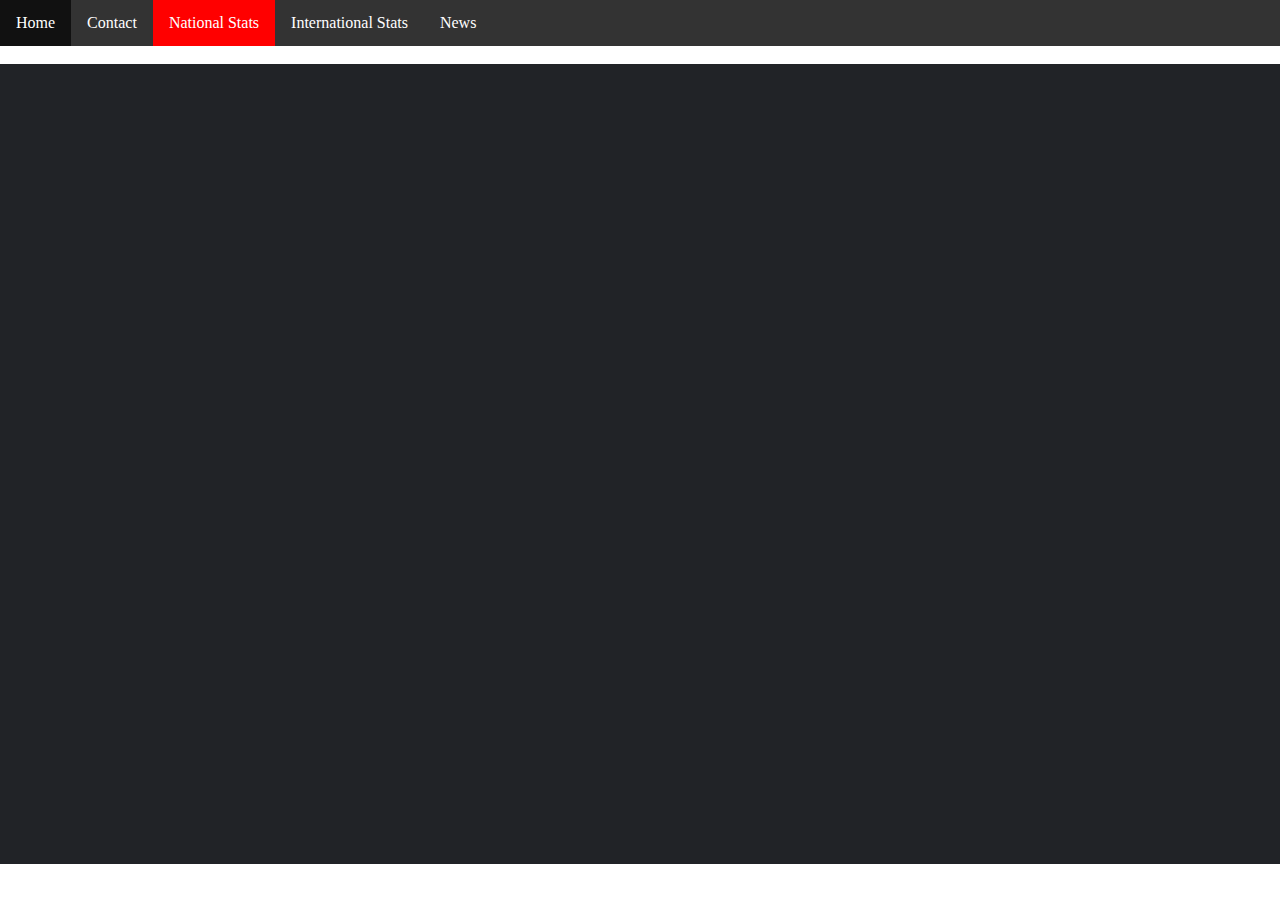
==== Cases.html @ 679cde9d "Add files via upload" ====
﻿<html>
  <head>
<meta name="viewport" content="width=device-width, initial-scale=1.0">
<script>
  window.onload = function () {
  
  var chart = new CanvasJS.Chart("chartContainer", {
    animationEnabled: true,
    theme: "light2",
    title:{
      text: "Simple Line Chart"
    },
    axisY:{
      includeZero: false
    },
    data: [{        
      type: "line",
          indexLabelFontSize: 16,
      dataPoints: [
        { y: 450 },
        { y: 414},
        { y: 520, indexLabel: "\u2191 highest",markerColor: "red", markerType: "triangle" },
        { y: 460 },
        { y: 450 },
        { y: 500 },
        { y: 480 },
        { y: 480 },
        { y: 410 , indexLabel: "\u2193 lowest",markerColor: "DarkSlateGrey", markerType: "cross" },
        { y: 500 },
        { y: 480 },
        { y: 510 }
      ]
    }]
  });
  chart.render();
  
  }
  </script>
<style>
body {margin: 0;}

ul.topnav {
  list-style-type: none;
  margin: 0;
  padding: 0;
  overflow: hidden;
  background-color: #333;
}

ul.topnav li {float: left;}

ul.topnav li a {
  display: block;
  color: white;
  text-align: center;
  padding: 14px 16px;
  text-decoration: none;
}

ul.topnav li a:hover:not(.active) {background-color: #111;}

ul.topnav li a.active {background-color:red;}

ul.topnav li.right {float: right;}

@media screen and (max-width: 600px) {
  ul.topnav li.right, 
  ul.topnav li {float: none;}
}

table {
  border-collapse: collapse;
  border-spacing: 0;
  width: 100%;
  border: 1px solid #ddd;
}

th, td {
  text-align: left;
  padding: 8px;
}

tr:nth-child(even){background-color: #f2f2f2}

</style>
<style>
* {box-sizing: border-box}

.container {
  width: 100%;
  background-color: #ddd;
}

.skills {
  text-align: right;
  padding-top: 10px;
  padding-bottom: 10px;
  color: white;
}

.html {width: 90%; background-color: #4CAF50;}
.css {width: 80%; background-color: #2196F3;}
.js {width: 65%; background-color: #f44336;}
.php {width: 60%; background-color: #808080;}
</style>

</head>

<ul class="topnav">
  <li><a href="main.html">Home</a></li>
  <li><a href="Contact.html">Contact</a></li>
  <li><a class="active" href="Cases.html">National Stats</a></li>
  <li><a href="Deaths.html">International Stats</a></li>
  <li><a href= "newPage.html">News</a></li>

</ul>
<br>
<style>
    * {
      box-sizing: border-box;
    }
    
    .column {
      float: left;
      width: 33.33333333%;
      padding-right: 5px;
      border-top: 5px solid red;
      border-bottom: 5px solid red;
      border-left: 2.5px solid red;
      border-right: 2.5px solid red;



    }
    
    /* Clearfix (clear floats) */
    .row::after {
      content: "";
      clear: both;
      display: table;

    }
    </style>

<script src="https://www.amcharts.com/lib/4/core.js"></script>
<script src="https://www.amcharts.com/lib/4/charts.js"></script>
<script src="https://www.amcharts.com/lib/4/themes/animated.js"></script>
    
  <!-- Styles -->
<style>
  #chartdiv {
    max-width: 100%;
    height: 800px;
    background-color:#212327;
  }
  </style>
  
  <!-- Resources -->
  <script src="https://www.amcharts.com/lib/4/core.js"></script>
  <script src="https://www.amcharts.com/lib/4/charts.js"></script>
  <script src="https://www.amcharts.com/lib/4/maps.js"></script>
  <script src="https://www.amcharts.com/lib/4/geodata/usaLow.js"></script>
  <script src="https://covid.amCharts.com/data/js/us_timeline.js"></script>
  <script src="https://covid.amCharts.com/data/js/us_total_timeline.js"></script>
  <script src="https://www.amcharts.com/lib/4/themes/dataviz.js"></script>
  <script src="https://www.amcharts.com/lib/4/themes/animated.js"></script>
  
  <!-- Chart code -->
  <script>
  am4core.ready(function() {
  
  // Themes begin
  am4core.useTheme(am4themes_dataviz);
  am4core.useTheme(am4themes_animated);
  // Themes end
  
  am4core.ready(function() {
  
    var populations = {
      'US-AL': 4887871,
      'US-AK': 737438,
      'US-AZ': 7171646,
      'US-AR': 3013825,
      'US-CA': 39557045,
      'US-CO': 5695564,
      'US-CT': 3572665,
      'US-DE': 967171,
      'US-DC': 702455,
      'US-FL': 21299325,
      'US-GA': 10519475,
      'US-HI': 1420491,
      'US-ID': 1754208,
      'US-IL': 12741080,
      'US-IN': 6691878,
      'US-IA': 3156145,
      'US-KS': 2911505,
      'US-KY': 4468402,
      'US-LA': 4659978,
      'US-ME': 1338404,
      'US-MD': 6042718,
      'US-MA': 6902149,
      'US-MI': 9995915,
      'US-MN': 5611179,
      'US-MS': 2986530,
      'US-MO': 6126452,
      'US-MT': 1062305,
      'US-NE': 1929268,
      'US-NV': 3034392,
      'US-NH': 1356458,
      'US-NJ': 8908520,
      'US-NM': 2095428,
      'US-NY': 19542209,
      'US-NC': 10383620,
      'US-ND': 760077,
      'US-OH': 11689442,
      'US-OK': 3943079,
      'US-OR': 4190713,
      'US-PA': 12807060,
      'US-RI': 1057315,
      'US-SC': 5084127,
      'US-SD': 882235,
      'US-TN': 6770010,
      'US-TX': 28701845,
      'US-UT': 3161105,
      'US-VT': 626299,
      'US-VA': 8517685,
      'US-WA': 7535591,
      'US-WV': 1805832,
      'US-WI': 5813568,
      'US-WY': 577737,
      'US-PR': 3195153
    }
  
  
    var numberFormatter = new am4core.NumberFormatter();
  
    var backgroundColor = am4core.color("#1e2128");
    var confirmedColor = am4core.color("#d21a1a");
    var deathsColor = am4core.color("#1c5fe5");
  
    // for an easier access by key
    var colors = { confirmed: confirmedColor, deaths: deathsColor };
  
    var countryColor = am4core.color("#3b3b3b");
    var countryStrokeColor = am4core.color("#000000");
    var buttonStrokeColor = am4core.color("#ffffff");
    var countryHoverColor = am4core.color("#1b1b1b");
    var activeCountryColor = am4core.color("#0f0f0f");
  
    var currentIndex;
    var currentCountry = "United States (Total)";
  
    // last date of the data
    var lastDate = new Date(covid_us_total_timeline[covid_us_total_timeline.length - 1].date);
    var currentDate = lastDate;
  
    var currentPolygon;
  
    var countryDataTimeout;
  
    var currentType;
  
    var currentTypeName;
  
    var sliderAnimation;
  
    var perCapita = false;
  
    //////////////////////////////////////////////////////////////////////////////
    // PREPARE DATA
    //////////////////////////////////////////////////////////////////////////////
  
    // make a map of country indexes for later use
    var countryIndexMap = {};
    var list = covid_us_timeline[covid_us_timeline.length - 1].list;
    for (var i = 0; i < list.length; i++) {
      var country = list[i]
      countryIndexMap[country.id] = i;
    }
  
    // function that returns current slide
    // if index is not set, get last slide
    function getSlideData(index) {
      if (index == undefined) {
        index = covid_us_timeline.length - 1;
      }
  
      var data = covid_us_timeline[index];
  
      return data;
    }
  
    // get slide data
    var slideData = getSlideData();
  
    // as we will be modifying raw data, make a copy
    var mapData = JSON.parse(JSON.stringify(slideData.list));
  
    // remove items with 0 values for better performance
    for (var i = mapData.length - 1; i >= 0; i--) {
      if (mapData[i].confirmed == 0) {
        mapData.splice(i, 1);
      }
    }
  
  
    var max = { confirmed: 0, deaths: 0 };
    var maxPC = { confirmed: 0, deaths: 0 };
  
    // the last day will have most
    for (var i = 0; i < mapData.length; i++) {
      var di = mapData[i];
      if (di.confirmed > max.confirmed) {
        max.confirmed = di.confirmed;
      }
      if (di.deaths > max.deaths) {
        max.deaths = di.deaths;
      }
    }
  
    // END OF DATA
  
    //////////////////////////////////////////////////////////////////////////////
    // LAYOUT & CHARTS
    //////////////////////////////////////////////////////////////////////////////
  
    // main container
    // https://www.amcharts.com/docs/v4/concepts/svg-engine/containers/
    var container = am4core.create("chartdiv", am4core.Container);
    container.width = am4core.percent(100);
    container.height = am4core.percent(100);
    container.fontSize = "0.9em";
  
    container.tooltip = new am4core.Tooltip();
    container.tooltip.background.fill = am4core.color("#000000");
    container.tooltip.background.stroke = confirmedColor;
    container.tooltip.fontSize = "0.9em";
    container.tooltip.getFillFromObject = false;
    container.tooltip.getStrokeFromObject = false;
  
    // MAP CHART 
    // https://www.amcharts.com/docs/v4/chart-types/map/
    var mapChart = container.createChild(am4maps.MapChart);
    mapChart.height = am4core.percent(60);
    mapChart.zoomControl = new am4maps.ZoomControl();
    mapChart.zoomControl.align = "right";
    mapChart.zoomControl.marginRight = 15;
    mapChart.zoomControl.valign = "middle";
  
    // by default minus button zooms out by one step, but we modify the behavior so when user clicks on minus, the map would fully zoom-out and show world data
    mapChart.zoomControl.minusButton.events.on("hit", showWorld);
  
    // clicking on a "sea" will also result a full zoom-out
    mapChart.seriesContainer.background.events.on("hit", showWorld);
    mapChart.seriesContainer.background.events.on("over", resetHover);
    mapChart.seriesContainer.background.fillOpacity = 0;
    mapChart.zoomEasing = am4core.ease.sinOut;
  
    // https://www.amcharts.com/docs/v4/chart-types/map/#Map_data
    // you can use more accurate world map or map of any other country - a wide selection of maps available at: https://github.com/amcharts/amcharts4-geodata
    mapChart.geodata = am4geodata_usaLow;
  
    // Set projection
    // https://www.amcharts.com/docs/v4/chart-types/map/#Setting_projection
    // instead of Miller, you can use Mercator or many other projections available: https://www.amcharts.com/demos/map-using-d3-projections/
    mapChart.projection = new am4maps.projections.AlbersUsa();
    mapChart.panBehavior = "move";
  
    // Map polygon series (defines how country areas look and behave)
    var polygonSeries = mapChart.series.push(new am4maps.MapPolygonSeries());
    polygonSeries.dataFields.id = "id";
    polygonSeries.dataFields.value = "confirmedPC";
    polygonSeries.interpolationDuration = 0;
  
    polygonSeries.useGeodata = true;
    polygonSeries.nonScalingStroke = true;
    polygonSeries.strokeWidth = 0.5;
    // this helps to place bubbles in the visual middle of the area
    polygonSeries.calculateVisualCenter = true;
    polygonSeries.data = mapData;
  
    var polygonTemplate = polygonSeries.mapPolygons.template;
    polygonTemplate.fill = countryColor;
    polygonTemplate.fillOpacity = 1
    polygonTemplate.stroke = countryStrokeColor;
    polygonTemplate.strokeOpacity = 0.15
    polygonTemplate.setStateOnChildren = true;
    polygonTemplate.tooltipPosition = "fixed";
  
    polygonTemplate.events.on("hit", handleCountryHit);
    polygonTemplate.events.on("over", handleCountryOver);
    polygonTemplate.events.on("out", handleCountryOut);
  
  
    polygonSeries.heatRules.push({
      "target": polygonTemplate,
      "property": "fill",
      "min": countryColor,
      "max": countryColor,
      "dataField": "value"
    })
  
  
  
    // you can have pacific - centered map if you set this to -154.8
    mapChart.deltaLongitude = -10;
  
    // polygon states
    var polygonHoverState = polygonTemplate.states.create("hover");
    polygonHoverState.transitionDuration = 1400;
    polygonHoverState.properties.fill = countryHoverColor;
  
    var polygonActiveState = polygonTemplate.states.create("active")
    polygonActiveState.properties.fill = activeCountryColor;
  
    // Bubble series
    var bubbleSeries = mapChart.series.push(new am4maps.MapImageSeries());
    bubbleSeries.data = JSON.parse(JSON.stringify(mapData));
  
    bubbleSeries.dataFields.value = "confirmed";
    bubbleSeries.dataFields.id = "id";
  
    // adjust tooltip
    bubbleSeries.tooltip.animationDuration = 0;
    bubbleSeries.tooltip.showInViewport = false;
    bubbleSeries.tooltip.background.fillOpacity = 0.2;
    bubbleSeries.tooltip.getStrokeFromObject = true;
    bubbleSeries.tooltip.getFillFromObject = false;
    bubbleSeries.tooltip.background.fillOpacity = 0.2;
    bubbleSeries.tooltip.background.fill = am4core.color("#000000");
  
    var imageTemplate = bubbleSeries.mapImages.template;
    // if you want bubbles to become bigger when zoomed, set this to false
    imageTemplate.nonScaling = true;
    imageTemplate.strokeOpacity = 0;
    imageTemplate.fillOpacity = 0.55;
    imageTemplate.tooltipText = "{name}: [bold]{value}[/]";
    imageTemplate.applyOnClones = true;
  
    imageTemplate.events.on("over", handleImageOver);
    imageTemplate.events.on("out", handleImageOut);
    imageTemplate.events.on("hit", handleImageHit);
  
    // this is needed for the tooltip to point to the top of the circle instead of the middle
    imageTemplate.adapter.add("tooltipY", function(tooltipY, target) {
      return -target.children.getIndex(0).radius;
    })
  
    // When hovered, circles become non-opaque  
    var imageHoverState = imageTemplate.states.create("hover");
    imageHoverState.properties.fillOpacity = 1;
  
    // add circle inside the image
    var circle = imageTemplate.createChild(am4core.Circle);
    // this makes the circle to pulsate a bit when showing it
    circle.hiddenState.properties.scale = 0.0001;
    circle.hiddenState.transitionDuration = 2000;
    circle.defaultState.transitionDuration = 2000;
    circle.defaultState.transitionEasing = am4core.ease.elasticOut;
    // later we set fill color on template (when changing what type of data the map should show) and all the clones get the color because of this
    circle.applyOnClones = true;
  
    // heat rule makes the bubbles to be of a different width. Adjust min/max for smaller/bigger radius of a bubble
    bubbleSeries.heatRules.push({
      "target": circle,
      "property": "radius",
      "min": 3,
      "max": 30,
      "dataField": "value"
    })
  
    // when data items validated, hide 0 value bubbles (because min size is set)
    bubbleSeries.events.on("dataitemsvalidated", function() {
      bubbleSeries.dataItems.each((dataItem) => {
        var mapImage = dataItem.mapImage;
        var circle = mapImage.children.getIndex(0);
        if (mapImage.dataItem.value == 0) {
          circle.hide(0);
        }
        else if (circle.isHidden || circle.isHiding) {
          circle.show();
        }
      })
    })
  
    // this places bubbles at the visual center of a country
    imageTemplate.adapter.add("latitude", function(latitude, target) {
      var polygon = polygonSeries.getPolygonById(target.dataItem.id);
      if (polygon) {
        target.disabled = false;
        return polygon.visualLatitude;
      }
      else {
        target.disabled = true;
      }
      return latitude;
    })
  
    imageTemplate.adapter.add("longitude", function(longitude, target) {
      var polygon = polygonSeries.getPolygonById(target.dataItem.id);
      if (polygon) {
        target.disabled = false;
        return polygon.visualLongitude;
      }
      else {
        target.disabled = true;
      }
      return longitude;
    })
  
    // END OF MAP  
  
    // top title
    var title = mapChart.titles.create();
    title.fontSize = "1.5em";
    title.text = "COVID-19 U.S. Spread Data";
    title.align = "left";
    title.horizontalCenter = "left";
    title.marginLeft = 20;
    title.paddingBottom = 10;
    title.fill = am4core.color("#ffffff");
    title.y = 20;
  
    // switch between map and globe
    var absolutePerCapitaSwitch = mapChart.createChild(am4core.SwitchButton);
    absolutePerCapitaSwitch.align = "center"
    absolutePerCapitaSwitch.y = 15;
    absolutePerCapitaSwitch.leftLabel.text = "Absolute";
    absolutePerCapitaSwitch.leftLabel.fill = am4core.color("#ffffff");
    absolutePerCapitaSwitch.rightLabel.fill = am4core.color("#ffffff");
    absolutePerCapitaSwitch.rightLabel.text = "Per Capita";
    absolutePerCapitaSwitch.rightLabel.interactionsEnabled = true;
    //absolutePerCapitaSwitch.rightLabel.tooltipText = "When calculating max value, countries with population less than 100.000 are not included."
    absolutePerCapitaSwitch.verticalCenter = "top";
  
  
    absolutePerCapitaSwitch.events.on("toggled", function() {
      if (absolutePerCapitaSwitch.isActive) {
        bubbleSeries.hide(0);
        perCapita = true;
        bubbleSeries.interpolationDuration = 0;
        polygonSeries.heatRules.getIndex(0).max = colors[currentType];
        polygonSeries.heatRules.getIndex(0).maxValue = maxPC[currentType];
        polygonSeries.mapPolygons.template.applyOnClones = true;
  
        sizeSlider.hide()
        filterSlider.hide();
        sizeLabel.hide();
        filterLabel.hide();
  
        updateCountryTooltip();
  
      } else {
        perCapita = false;
        polygonSeries.interpolationDuration = 0;
        bubbleSeries.interpolationDuration = 1000;
        bubbleSeries.show();
        polygonSeries.heatRules.getIndex(0).max = countryColor;
        polygonSeries.mapPolygons.template.tooltipText = undefined;
        sizeSlider.show()
        filterSlider.show();
        sizeLabel.show();
        filterLabel.show();
      }
      polygonSeries.mapPolygons.each(function(mapPolygon) {
        mapPolygon.fill = mapPolygon.fill;
        mapPolygon.defaultState.properties.fill = undefined;
      })
    })
  
  
    // buttons & chart container
    var buttonsAndChartContainer = container.createChild(am4core.Container);
    buttonsAndChartContainer.layout = "vertical";
    buttonsAndChartContainer.height = am4core.percent(45); // make this bigger if you want more space for the chart
    buttonsAndChartContainer.width = am4core.percent(100);
    buttonsAndChartContainer.valign = "bottom";
  
    // country name and buttons container
    var nameAndButtonsContainer = buttonsAndChartContainer.createChild(am4core.Container)
    nameAndButtonsContainer.width = am4core.percent(100);
    nameAndButtonsContainer.padding(0, 10, 5, 20);
    nameAndButtonsContainer.layout = "horizontal";
  
    // name of a country and date label
    var countryName = nameAndButtonsContainer.createChild(am4core.Label);
    countryName.fontSize = "1.1em";
    countryName.fill = am4core.color("#ffffff");
    countryName.valign = "middle";
  
    // buttons container (confirmed/deaths)
    var buttonsContainer = nameAndButtonsContainer.createChild(am4core.Container);
    buttonsContainer.layout = "grid";
    buttonsContainer.width = am4core.percent(100);
    buttonsContainer.x = 10;
    buttonsContainer.contentAlign = "right";
  
    // Chart & slider container
    var chartAndSliderContainer = buttonsAndChartContainer.createChild(am4core.Container);
    chartAndSliderContainer.layout = "vertical";
    chartAndSliderContainer.height = am4core.percent(100);
    chartAndSliderContainer.width = am4core.percent(100);
    chartAndSliderContainer.background = new am4core.RoundedRectangle();
    chartAndSliderContainer.background.fill = am4core.color("#000000");
    chartAndSliderContainer.background.cornerRadius(30, 30, 0, 0)
    chartAndSliderContainer.background.fillOpacity = 0.25;
    chartAndSliderContainer.paddingTop = 12;
    chartAndSliderContainer.paddingBottom = 0;
  
    // Slider container
    var sliderContainer = chartAndSliderContainer.createChild(am4core.Container);
    sliderContainer.width = am4core.percent(100);
    sliderContainer.padding(0, 15, 15, 10);
    sliderContainer.layout = "horizontal";
  
    var slider = sliderContainer.createChild(am4core.Slider);
    slider.width = am4core.percent(100);
    slider.valign = "middle";
    slider.background.opacity = 0.4;
    slider.opacity = 0.7;
    slider.background.fill = am4core.color("#ffffff");
    slider.marginLeft = 20;
    slider.marginRight = 35;
    slider.height = 15;
    slider.start = 1;
  
  
    // what to do when slider is dragged
    slider.events.on("rangechanged", function(event) {
      var index = Math.round((covid_us_timeline.length - 1) * slider.start);
      updateMapData(getSlideData(index).list);
      updateTotals(index);
    })
    // stop animation if dragged
    slider.startGrip.events.on("drag", () => {
      stop();
      if (sliderAnimation) {
        sliderAnimation.setProgress(slider.start);
      }
    });
  
    // play button
    var playButton = sliderContainer.createChild(am4core.PlayButton);
    playButton.valign = "middle";
    // play button behavior
    playButton.events.on("toggled", function(event) {
      if (event.target.isActive) {
        play();
      } else {
        stop();
      }
    })
    // make slider grip look like play button
    slider.startGrip.background.fill = playButton.background.fill;
    slider.startGrip.background.strokeOpacity = 0;
    slider.startGrip.icon.stroke = am4core.color("#ffffff");
    slider.startGrip.background.states.copyFrom(playButton.background.states)
  
  
    // bubble size slider
    var sizeSlider = container.createChild(am4core.Slider);
    sizeSlider.orientation = "vertical";
    sizeSlider.height = am4core.percent(12);
    sizeSlider.marginLeft = 25;
    sizeSlider.align = "left";
    sizeSlider.valign = "top";
    sizeSlider.verticalCenter = "middle";
    sizeSlider.opacity = 0.7;
    sizeSlider.start = 0.5;
    sizeSlider.background.fill = am4core.color("#ffffff");
    sizeSlider.adapter.add("y", function(y, target) {
      return container.pixelHeight * (1 - buttonsAndChartContainer.percentHeight / 100) * 0.25;
    })
  
    sizeSlider.startGrip.background.fill = confirmedColor;
    sizeSlider.startGrip.background.fillOpacity = 0.8;
    sizeSlider.startGrip.background.strokeOpacity = 0;
    sizeSlider.startGrip.icon.stroke = am4core.color("#ffffff");
    sizeSlider.startGrip.background.states.getKey("hover").properties.fill = confirmedColor;
    sizeSlider.startGrip.background.states.getKey("down").properties.fill = confirmedColor;
    sizeSlider.horizontalCenter = "middle";
  
  
    sizeSlider.events.on("rangechanged", function() {
      sizeSlider.startGrip.scale = 0.75 + sizeSlider.start;
      bubbleSeries.heatRules.getIndex(0).max = 30 + sizeSlider.start * 100;
      circle.clones.each(function(clone) {
        clone.radius = clone.radius;
      })
    })
  
  
    var sizeLabel = container.createChild(am4core.Label);
    sizeLabel.text = "max bubble size *";
    sizeLabel.fill = am4core.color("#ffffff");
    sizeLabel.rotation = 90;
    sizeLabel.fontSize = "10px";
    sizeLabel.fillOpacity = 0.5;
    sizeLabel.horizontalCenter = "middle";
    sizeLabel.align = "left"
    sizeLabel.paddingBottom = 40;
    sizeLabel.tooltip.setBounds({ x: 0, y: 0, width: 200000, height: 200000 })
    sizeLabel.tooltip.label.wrap = true;
    sizeLabel.tooltip.label.maxWidth = 300;
    sizeLabel.tooltipText = "Some states have so many cases that bubbles for states with smaller values often look the same even if there is a significant difference between them. This slider can be used to increase maximum size of a bubble so that when you zoom in to a region with relatively small values you could compare them anyway."
    sizeLabel.fill = am4core.color("#ffffff");
  
    sizeLabel.adapter.add("y", function(y, target) {
      return container.pixelHeight * (1 - buttonsAndChartContainer.percentHeight / 100) * 0.25;
    })
  
    // filter slider
  
    // bubble size slider
    var filterSlider = container.createChild(am4core.Slider);
    filterSlider.orientation = "vertical";
    filterSlider.height = am4core.percent(28);
    filterSlider.marginLeft = 25;
    filterSlider.align = "left";
    filterSlider.valign = "top";
    filterSlider.verticalCenter = "middle";
    filterSlider.opacity = 0.7;
    filterSlider.background.fill = am4core.color("#ffffff");
    filterSlider.adapter.add("y", function(y, target) {
      return container.pixelHeight * (1 - buttonsAndChartContainer.percentHeight / 100) * 0.7;
    })
  
    filterSlider.startGrip.background.fill = confirmedColor;
    filterSlider.startGrip.background.fillOpacity = 0.8;
    filterSlider.startGrip.background.strokeOpacity = 0;
    filterSlider.startGrip.icon.stroke = am4core.color("#ffffff");
    filterSlider.startGrip.background.states.getKey("hover").properties.fill = confirmedColor;
    filterSlider.startGrip.background.states.getKey("down").properties.fill = confirmedColor;
    filterSlider.horizontalCenter = "middle";
    filterSlider.start = 1;
  
  
    filterSlider.events.on("rangechanged", function() {
      var maxValue = max[currentType] * filterSlider.start + 1;
      if (!isNaN(maxValue) && bubbleSeries.inited) {
        bubbleSeries.heatRules.getIndex(0).maxValue = maxValue;
        circle.clones.each(function(clone) {
          if (clone.dataItem.value > maxValue) {
            clone.dataItem.hide();
          }
          else {
            clone.dataItem.show();
          }
          clone.radius = clone.radius;
        })
      }
    })
  
  
    var filterLabel = container.createChild(am4core.Label);
    filterLabel.text = "filter max values *";
    filterLabel.rotation = 90;
    filterLabel.fontSize = "10px";
    filterLabel.fill = am4core.color("#ffffff");
    filterLabel.fontSize = "0.8em";
    filterLabel.fillOpacity = 0.5;
    filterLabel.horizontalCenter = "middle";
    filterLabel.align = "left"
    filterLabel.paddingBottom = 40;
    filterLabel.tooltip.label.wrap = true;
    filterLabel.tooltip.label.maxWidth = 300;
    filterLabel.tooltipText = "This filter allows to remove states with many cases from the map so that it would be possible to compare states with smaller number of cases."
    filterLabel.fill = am4core.color("#ffffff");
  
    filterLabel.adapter.add("y", function(y, target) {
      return container.pixelHeight * (1 - buttonsAndChartContainer.percentHeight / 100) * 0.7;
    })
  
  
  
    // play behavior
    function play() {
      if (!sliderAnimation) {
        sliderAnimation = slider.animate({ property: "start", to: 1, from: 0 }, 50000, am4core.ease.linear).pause();
        sliderAnimation.events.on("animationended", () => {
          playButton.isActive = false;
        })
      }
  
      if (slider.start >= 1) {
        slider.start = 0;
        sliderAnimation.start();
      }
      sliderAnimation.resume();
      playButton.isActive = true;
    }
  
    // stop behavior
    function stop() {
      if (sliderAnimation) {
        sliderAnimation.pause();
      }
      playButton.isActive = false;
    }
  
    // BOTTOM CHART
    // https://www.amcharts.com/docs/v4/chart-types/xy-chart/
    var lineChart = chartAndSliderContainer.createChild(am4charts.XYChart);
    lineChart.fontSize = "0.8em";
    lineChart.paddingRight = 30;
    lineChart.paddingLeft = 30;
    lineChart.maskBullets = false;
    lineChart.zoomOutButton.disabled = true;
    lineChart.paddingBottom = 5;
    lineChart.paddingTop = 3;
  
    // make a copy of data as we will be modifying it
    lineChart.data = JSON.parse(JSON.stringify(covid_us_total_timeline));
  
    // date axis
    // https://www.amcharts.com/docs/v4/concepts/axes/date-axis/
    var dateAxis = lineChart.xAxes.push(new am4charts.DateAxis());
    dateAxis.renderer.minGridDistance = 50;
    dateAxis.renderer.grid.template.stroke = am4core.color("#000000");
    dateAxis.renderer.grid.template.strokeOpacity = 0.25;
    dateAxis.max = lastDate.getTime() + am4core.time.getDuration("day", 5);
    dateAxis.tooltip.label.fontSize = "0.8em";
    dateAxis.tooltip.background.fill = confirmedColor;
    dateAxis.tooltip.background.stroke = confirmedColor;
    dateAxis.renderer.labels.template.fill = am4core.color("#ffffff");
    /*
    dateAxis.renderer.labels.template.adapter.add("fillOpacity", function(fillOpacity, target){
        return dateAxis.valueToPosition(target.dataItem.value) + 0.1;
    })*/
  
    // value axis
    // https://www.amcharts.com/docs/v4/concepts/axes/value-axis/
    var valueAxis = lineChart.yAxes.push(new am4charts.ValueAxis());
    valueAxis.renderer.opposite = true;
    valueAxis.interpolationDuration = 3000;
    valueAxis.renderer.grid.template.stroke = am4core.color("#000000");
    valueAxis.renderer.grid.template.strokeOpacity = 0.25;
    valueAxis.renderer.minGridDistance = 30;
    valueAxis.renderer.maxLabelPosition = 0.98;
    valueAxis.min = 0;
    //valueAxis.renderer.baseGrid.disabled = true;
    valueAxis.tooltip.disabled = true;
    valueAxis.extraMax = 0.05;
    valueAxis.maxPrecision = 0;
    valueAxis.renderer.inside = true;
    valueAxis.renderer.labels.template.verticalCenter = "bottom";
    valueAxis.renderer.labels.template.fill = am4core.color("#ffffff");
    valueAxis.renderer.labels.template.padding(2, 2, 2, 2);
    valueAxis.adapter.add("max", function(max, target) {
      if (max < 5) {
        max = 5
      }
      return max;
    })
  
    valueAxis.adapter.add("min", function(min, target) {
      if (!seriesTypeSwitch.isActive) {
        if (min < 0) {
          min = 0;
        }
      }
      return min;
    })
  
    // cursor
    // https://www.amcharts.com/docs/v4/concepts/chart-cursor/
    lineChart.cursor = new am4charts.XYCursor();
    lineChart.cursor.maxTooltipDistance = 0;
    lineChart.cursor.behavior = "none"; // set zoomX for a zooming possibility
    lineChart.cursor.lineY.disabled = true;
    lineChart.cursor.lineX.stroke = confirmedColor;
    lineChart.cursor.xAxis = dateAxis;
    // this prevents cursor to move to the clicked location while map is dragged
    am4core.getInteraction().body.events.off("down", lineChart.cursor.handleCursorDown, lineChart.cursor)
    am4core.getInteraction().body.events.off("up", lineChart.cursor.handleCursorUp, lineChart.cursor)
  
    // legend
    // https://www.amcharts.com/docs/v4/concepts/legend/  
    lineChart.legend = new am4charts.Legend();
    lineChart.legend.parent = lineChart.plotContainer;
    lineChart.legend.labels.template.fill = am4core.color("#ffffff");
    lineChart.legend.markers.template.height = 8;
    lineChart.legend.contentAlign = "left";
    //lineChart.legend.fontSize = "10px";
    lineChart.legend.itemContainers.template.valign = "middle";
    var legendDown = false;
    lineChart.legend.itemContainers.template.events.on("down", function() {
      legendDown = true;
    })
    lineChart.legend.itemContainers.template.events.on("up", function() {
      setTimeout(function() {
        legendDown = false;
      }, 100)
    })
  
  
    var seriesTypeSwitch = lineChart.legend.createChild(am4core.SwitchButton);
    seriesTypeSwitch.leftLabel.text = "totals";
    seriesTypeSwitch.rightLabel.text = "day change"
    seriesTypeSwitch.leftLabel.fill = am4core.color("#ffffff");
    seriesTypeSwitch.rightLabel.fill = am4core.color("#ffffff");
  
    seriesTypeSwitch.events.on("down", function() {
      legendDown = true;
    })
    seriesTypeSwitch.events.on("up", function() {
      setTimeout(function() {
        legendDown = false;
      }, 100)
    })
  
    seriesTypeSwitch.events.on("toggled", function() {
      if (seriesTypeSwitch.isActive) {
        if (!columnSeries) {
          createColumnSeries();
        }
  
        for (var key in columnSeries) {
          columnSeries[key].hide(0);
        }
  
        for (var key in series) {
          series[key].hiddenInLegend = true;
          series[key].hide();
        }
  
        columnSeries[currentType].show();
      }
      else {
        for (var key in columnSeries) {
          columnSeries[key].hiddenInLegend = true;
          columnSeries[key].hide();
        }
  
        for (var key in series) {
          series[key].hiddenInLegend = false;
          series[key].hide();
        }
  
        series[currentType].show();
  
      }
    })
  
    function updateColumnsFill() {
      columnSeries.active.columns.each(function(column) {
        if (column.dataItem.values.valueY.previousChange < 0) {
          column.fillOpacity = 0;
          column.strokeOpacity = 0.6;
        }
        else {
          column.fillOpacity = 0.6;
          column.strokeOpacity = 0;
        }
      })
    }
  
  
    // create series
    var confirmedSeries = addSeries("confirmed", confirmedColor);
    confirmedSeries.tooltip.disabled = true;
    confirmedSeries.hidden = false;
    var deathsSeries = addSeries("deaths", deathsColor);
  
    var series = { confirmed: confirmedSeries, deaths: deathsSeries };
    // add series
    function addSeries(name, color) {
      var series = lineChart.series.push(new am4charts.LineSeries())
      series.dataFields.valueY = name;
      series.dataFields.dateX = "date";
      series.name = capitalizeFirstLetter(name);
      series.strokeOpacity = 0.6;
      series.stroke = color;
      series.fill = color;
      series.maskBullets = false;
      series.minBulletDistance = 10;
      series.hidden = true;
      series.hideTooltipWhileZooming = true;
  
  
      // series bullet
      var bullet = series.bullets.push(new am4charts.CircleBullet());
  
      // only needed to pass it to circle
      var bulletHoverState = bullet.states.create("hover");
      bullet.setStateOnChildren = true;
  
      bullet.circle.fillOpacity = 1;
      bullet.circle.fill = backgroundColor;
      bullet.circle.radius = 2;
  
      var circleHoverState = bullet.circle.states.create("hover");
      circleHoverState.properties.fillOpacity = 1;
      circleHoverState.properties.fill = color;
      circleHoverState.properties.scale = 1.4;
  
      // tooltip setup
      series.tooltip.pointerOrientation = "down";
      series.tooltip.getStrokeFromObject = true;
      series.tooltip.getFillFromObject = false;
      series.tooltip.background.fillOpacity = 0.2;
      series.tooltip.background.fill = am4core.color("#000000");
      series.tooltip.dy = -4;
      series.tooltip.fontSize = "0.8em";
      series.tooltipText = "Total {name}: {valueY}";
  
      return series;
    }
  
  
    var series = { confirmed: confirmedSeries, deaths: deathsSeries };
  
    var columnSeries;
  
    function createColumnSeries() {
      columnSeries = {}
      columnSeries.confirmed = addColumnSeries("confirmed", confirmedColor);
      columnSeries.deaths = addColumnSeries("deaths", deathsColor);
    }
  
    // add series
    function addColumnSeries(name, color) {
      var series = lineChart.series.push(new am4charts.ColumnSeries())
      series.dataFields.valueY = name;
      series.dataFields.valueYShow = "previousChange";
      series.dataFields.dateX = "date";
      series.name = capitalizeFirstLetter(name);
      series.hidden = true;
      series.stroke = color;
      series.fill = color;
      series.columns.template.fillOpacity = 0.6;
      series.columns.template.strokeOpacity = 0;
      series.hideTooltipWhileZooming = true;
      series.clustered = false;
      series.hiddenInLegend = true;
      series.columns.template.width = am4core.percent(50);
  
      // tooltip setup
      series.tooltip.pointerOrientation = "down";
      series.tooltip.getStrokeFromObject = true;
      series.tooltip.getFillFromObject = false;
      series.tooltip.background.fillOpacity = 0.2;
      series.tooltip.background.fill = am4core.color("#000000");
      series.tooltip.fontSize = "0.8em";
      series.tooltipText = "{name}: {valueY.previousChange.formatNumber('+#,###|#,###|0')}";
  
      return series;
    }
  
  
    lineChart.plotContainer.events.on("up", function() {
      if (!legendDown) {
        slider.start = lineChart.cursor.xPosition * ((dateAxis.max - dateAxis.min) / (lastDate.getTime() - dateAxis.min));
      }
    })
  
  
    // data warning label
    var label = lineChart.plotContainer.createChild(am4core.Label);
    label.text = "Current day stats may be incomplete.";
    label.fill = am4core.color("#ffffff");
    label.fontSize = "0.8em";
    label.paddingBottom = 4;
    label.opacity = 0.5;
    label.align = "right";
    label.horizontalCenter = "right";
    label.verticalCenter = "bottom";
  
    // BUTTONS
    // create buttons
    var confirmedButton = addButton("confirmed", confirmedColor);
    var deathsButton = addButton("deaths", deathsColor);
  
    var buttons = { confirmed: confirmedButton, deaths: deathsButton };
  
    // add button
    function addButton(name, color) {
      var button = buttonsContainer.createChild(am4core.Button)
      button.label.valign = "middle"
      button.label.fill = am4core.color("#ffffff");
      //button.label.fontSize = "11px";
      button.background.cornerRadius(30, 30, 30, 30);
      button.background.strokeOpacity = 0.3
      button.background.fillOpacity = 0;
      button.background.stroke = buttonStrokeColor;
      button.background.padding(2, 3, 2, 3);
      button.states.create("active");
      button.setStateOnChildren = true;
  
      var activeHoverState = button.background.states.create("hoverActive");
      activeHoverState.properties.fillOpacity = 0;
  
      var circle = new am4core.Circle();
      circle.radius = 8;
      circle.fillOpacity = 0.3;
      circle.fill = buttonStrokeColor;
      circle.strokeOpacity = 0;
      circle.valign = "middle";
      circle.marginRight = 5;
      button.icon = circle;
  
      // save name to dummy data for later use
      button.dummyData = name;
  
      var circleActiveState = circle.states.create("active");
      circleActiveState.properties.fill = color;
      circleActiveState.properties.fillOpacity = 0.5;
  
      button.events.on("hit", handleButtonClick);
  
      return button;
    }
  
    // handle button clikc
    function handleButtonClick(event) {
      // we saved name to dummy data
      changeDataType(event.target.dummyData);
    }
  
    // change data type (confirmed/deaths)
    function changeDataType(name) {
      currentType = name;
      currentTypeName = name;
      if (name != "deaths") {
        currentTypeName += " cases";
      }
  
      bubbleSeries.mapImages.template.tooltipText = "[bold]{name}: {value}[/] [font-size:10px]\n" + currentTypeName;
  
      // make button active
      var activeButton = buttons[name];
      activeButton.isActive = true;
      // make other buttons inactive
      for (var key in buttons) {
        if (buttons[key] != activeButton) {
          buttons[key].isActive = false;
        }
      }
      // tell series new field name
      bubbleSeries.dataFields.value = name;
      polygonSeries.dataFields.value = name + "PC";
  
      bubbleSeries.dataItems.each(function(dataItem) {
        dataItem.setValue("value", dataItem.dataContext[currentType]);
      })
  
      polygonSeries.dataItems.each(function(dataItem) {
        dataItem.setValue("value", dataItem.dataContext[currentType + "PC"]);
        dataItem.mapPolygon.defaultState.properties.fill = undefined;
      })
  
  
      // change color of bubbles
      // setting colors on mapImage for tooltip colors
      bubbleSeries.mapImages.template.fill = colors[name];
      bubbleSeries.mapImages.template.stroke = colors[name];
      // first child is circle
      bubbleSeries.mapImages.template.children.getIndex(0).fill = colors[name];
  
      dateAxis.tooltip.background.fill = colors[name];
      dateAxis.tooltip.background.stroke = colors[name];
      lineChart.cursor.lineX.stroke = colors[name];
  
      // show series
      if (seriesTypeSwitch.isActive) {
        var currentSeries = columnSeries[name];
        currentSeries.show();
        // hide other series
        for (var key in columnSeries) {
          if (columnSeries[key] != currentSeries) {
            currentSeries[key].hide();
          }
        }
      }
      else {
        var currentSeries = series[name];
        currentSeries.show();
        // hide other series
        for (var key in series) {
          if (series[key] != currentSeries) {
            series[key].hide();
          }
        }
      }
  
      // update heat rule's maxValue
      bubbleSeries.heatRules.getIndex(0).maxValue = max[currentType];
      polygonSeries.heatRules.getIndex(0).maxValue = maxPC[currentType];
      if (perCapita) {
        polygonSeries.heatRules.getIndex(0).max = colors[name];
        updateCountryTooltip();
      }
    }
  
    // select a country
    function selectCountry(mapPolygon) {
      resetHover();
      polygonSeries.hideTooltip();
  
      // if the same country is clicked show world
      if (currentPolygon == mapPolygon) {
        currentPolygon.isActive = false;
        currentPolygon = undefined;
        showWorld();
        return;
      }
      // save current polygon
      currentPolygon = mapPolygon;
      var countryIndex = countryIndexMap[mapPolygon.dataItem.id];
      currentCountry = mapPolygon.dataItem.dataContext.name;
  
      // make others inactive
      polygonSeries.mapPolygons.each(function(polygon) {
        polygon.isActive = false;
      })
  
      // clear timeout if there is one
      if (countryDataTimeout) {
        clearTimeout(countryDataTimeout);
      }
      // we delay change of data for better performance (so that data is not changed whil zooming)
      countryDataTimeout = setTimeout(function() {
        setCountryData(countryIndex);
      }, 1000); // you can adjust number, 1000 is one second
  
      updateTotals(currentIndex);
      updateCountryName();
  
      mapPolygon.isActive = true;
  
      // zoom to state
      mapChart.zoomToMapObject(mapPolygon, getZoomLevel(mapPolygon));
    }
  
    // change line chart data to the selected states  
    function setCountryData(countryIndex) {
      // instead of setting whole data array, we modify current raw data so that a nice animation would happen
      for (var i = 0; i < lineChart.data.length; i++) {
        var di = covid_us_timeline[i].list;
  
        var countryData = di[countryIndex];
        var dataContext = lineChart.data[i];
        if (countryData) {
          dataContext.confirmed = countryData.confirmed;
          dataContext.deaths = countryData.deaths;
          valueAxis.min = undefined;
          valueAxis.max = undefined;
        }
        else {
          dataContext.confirmed = 0;
          dataContext.deaths = 0;
          valueAxis.min = 0;
          valueAxis.max = 10;
        }
      }
  
      lineChart.invalidateRawData();
      updateTotals(currentIndex);
      setTimeout(updateSeriesTooltip, 1000);
    }
  
    function updateSeriesTooltip() {
  
      var position = dateAxis.dateToPosition(currentDate);
      position = dateAxis.toGlobalPosition(position);
      var x = dateAxis.positionToCoordinate(position);
  
      lineChart.cursor.triggerMove({ x: x, y: 0 }, "soft", true);
      lineChart.series.each(function(series) {
        if (!series.isHidden) {
          series.tooltip.disabled = false;
          series.showTooltipAtDataItem(series.tooltipDataItem);
        }
      })
    }
  
    // what happens when a country is rolled-over
    function rollOverCountry(mapPolygon) {
  
      resetHover();
      if (mapPolygon) {
        mapPolygon.isHover = true;
  
        // make bubble hovered too
        var image = bubbleSeries.getImageById(mapPolygon.dataItem.id);
        if (image) {
          image.dataItem.dataContext.name = mapPolygon.dataItem.dataContext.name;
          image.isHover = true;
        }
      }
    }
    // what happens when a country is rolled-out
    function rollOutCountry(mapPolygon) {
      var image = bubbleSeries.getImageById(mapPolygon.dataItem.id)
  
      resetHover();
      if (image) {
        image.isHover = false;
      }
    }
  
    // rotate and zoom
    function rotateAndZoom(mapPolygon) {
      polygonSeries.hideTooltip();
      var animation = mapChart.animate([{ property: "deltaLongitude", to: -mapPolygon.visualLongitude }, { property: "deltaLatitude", to: -mapPolygon.visualLatitude }], 1000)
      animation.events.on("animationended", function() {
        mapChart.zoomToMapObject(mapPolygon, getZoomLevel(mapPolygon));
      })
    }
  
    // calculate zoom level (default is too close)
    function getZoomLevel(mapPolygon) {
      var w = mapPolygon.polygon.bbox.width;
      var h = mapPolygon.polygon.bbox.width;
      // change 2 to smaller walue for a more close zoom
      return Math.min(mapChart.seriesWidth / (w * 2), mapChart.seriesHeight / (h * 2))
    }
  
    // show world data
    function showWorld() {
      currentCountry = "World";
      currentPolygon = undefined;
      resetHover();
  
      if (countryDataTimeout) {
        clearTimeout(countryDataTimeout);
      }
  
      // make all inactive
      polygonSeries.mapPolygons.each(function(polygon) {
        polygon.isActive = false;
      })
  
      updateCountryName();
  
      // update line chart data (again, modifying instead of setting new data for a nice animation)
      for (var i = 0; i < lineChart.data.length; i++) {
        var di = covid_us_total_timeline[i];
        var dataContext = lineChart.data[i];
        dataContext.confirmed = di.confirmed;
        dataContext.deaths = di.deaths;
        valueAxis.min = undefined;
        valueAxis.max = undefined;
      }
  
      lineChart.invalidateRawData();
  
      updateTotals(currentIndex);
      mapChart.goHome();
    }
  
    // updates country name and date
    function updateCountryName() {
      countryName.text = currentCountry + ", " + mapChart.dateFormatter.format(currentDate, "MMM dd, yyyy");
    }
  
    // update total values in buttons
    function updateTotals(index) {
      if (!isNaN(index)) {
        var di = covid_us_total_timeline[index];
        var date = new Date(di.date);
        currentDate = date;
  
        updateCountryName();
  
        var position = dateAxis.dateToPosition(date);
        position = dateAxis.toGlobalPosition(position);
        var x = dateAxis.positionToCoordinate(position);
  
        if (lineChart.cursor) {
          lineChart.cursor.triggerMove({ x: x, y: 0 }, "soft", true);
        }
        for (var key in buttons) {
          var count = Number(lineChart.data[index][key])
          if (!isNaN(count)) {
            buttons[key].label.text = capitalizeFirstLetter(key) + ": " + numberFormatter.format(count, '#,###');
          }
        }
        currentIndex = index;
      }
    }
  
    // update map data
    function updateMapData(data) {
      //modifying instead of setting new data for a nice animation
      bubbleSeries.dataItems.each(function(dataItem) {
        dataItem.dataContext.confirmed = 0;
        dataItem.dataContext.deaths = 0;
      })
  
      maxPC = { confirmed: 0, deaths: 0 };
  
      for (var i = 0; i < data.length; i++) {
        var di = data[i];
        var image = bubbleSeries.getImageById(di.id);
        var polygon = polygonSeries.getPolygonById(di.id);
  
        if (image) {
          var population = Number(populations[image.dataItem.dataContext.id]);
  
          image.dataItem.dataContext.confirmed = di.confirmed;
          image.dataItem.dataContext.deaths = di.deaths;
        }
  
        if (polygon) {
          polygon.dataItem.dataContext.confirmedPC = di.confirmed / population * 1000000;
          polygon.dataItem.dataContext.deathsPC = di.deaths / population * 1000000;
  
          if (polygon.dataItem.dataContext.confirmedPC > maxPC.confirmed) {
            maxPC.confirmed = polygon.dataItem.dataContext.confirmedPC;
          }
          if (polygon.dataItem.dataContext.deathsPC > maxPC.deaths) {
            maxPC.deaths = polygon.dataItem.dataContext.deathsPC;
          }
        }
  
        bubbleSeries.heatRules.getIndex(0).maxValue = max[currentType];
        polygonSeries.heatRules.getIndex(0).maxValue = maxPC[currentType];
  
        bubbleSeries.invalidateRawData();
        polygonSeries.invalidateRawData();
      }
    }
  
    // capitalize first letter
    function capitalizeFirstLetter(string) {
      return string.charAt(0).toUpperCase() + string.slice(1);
    }
  
  
    function handleImageOver(event) {
      rollOverCountry(polygonSeries.getPolygonById(event.target.dataItem.id));
    }
  
    function handleImageOut(event) {
      rollOutCountry(polygonSeries.getPolygonById(event.target.dataItem.id));
    }
  
    function handleImageHit(event) {
      selectCountry(polygonSeries.getPolygonById(event.target.dataItem.id));
    }
  
    function handleCountryHit(event) {
      selectCountry(event.target);
    }
  
    function handleCountryOver(event) {
      rollOverCountry(event.target);
    }
  
    function handleCountryOut(event) {
      rollOutCountry(event.target);
    }
  
    function resetHover() {
      polygonSeries.mapPolygons.each(function(polygon) {
        polygon.isHover = false;
      })
  
      bubbleSeries.mapImages.each(function(image) {
        image.isHover = false;
      })
    }
  
    container.events.on("layoutvalidated", function() {
      dateAxis.tooltip.hide();
      lineChart.cursor.hide();
      updateTotals(currentIndex);
    });
  
    // set initial data and names
    updateCountryName();
    changeDataType("confirmed");
  
    setTimeout(updateSeriesTooltip, 3000);
  
    function updateCountryTooltip() {
      polygonSeries.mapPolygons.template.tooltipText = "[bold]{name}: {value.formatNumber('#.')}[/]\n[font-size:10px]" + currentTypeName + " per million"
    }
  
  });
  
  
  
  
  }); // end am4core.ready()
  </script>
  
  <!-- HTML -->
  
  </head>

  <body>
    <!--Table and divs that hold the pie charts-->

    <div id="chartdiv"></div>


</body>
</html>
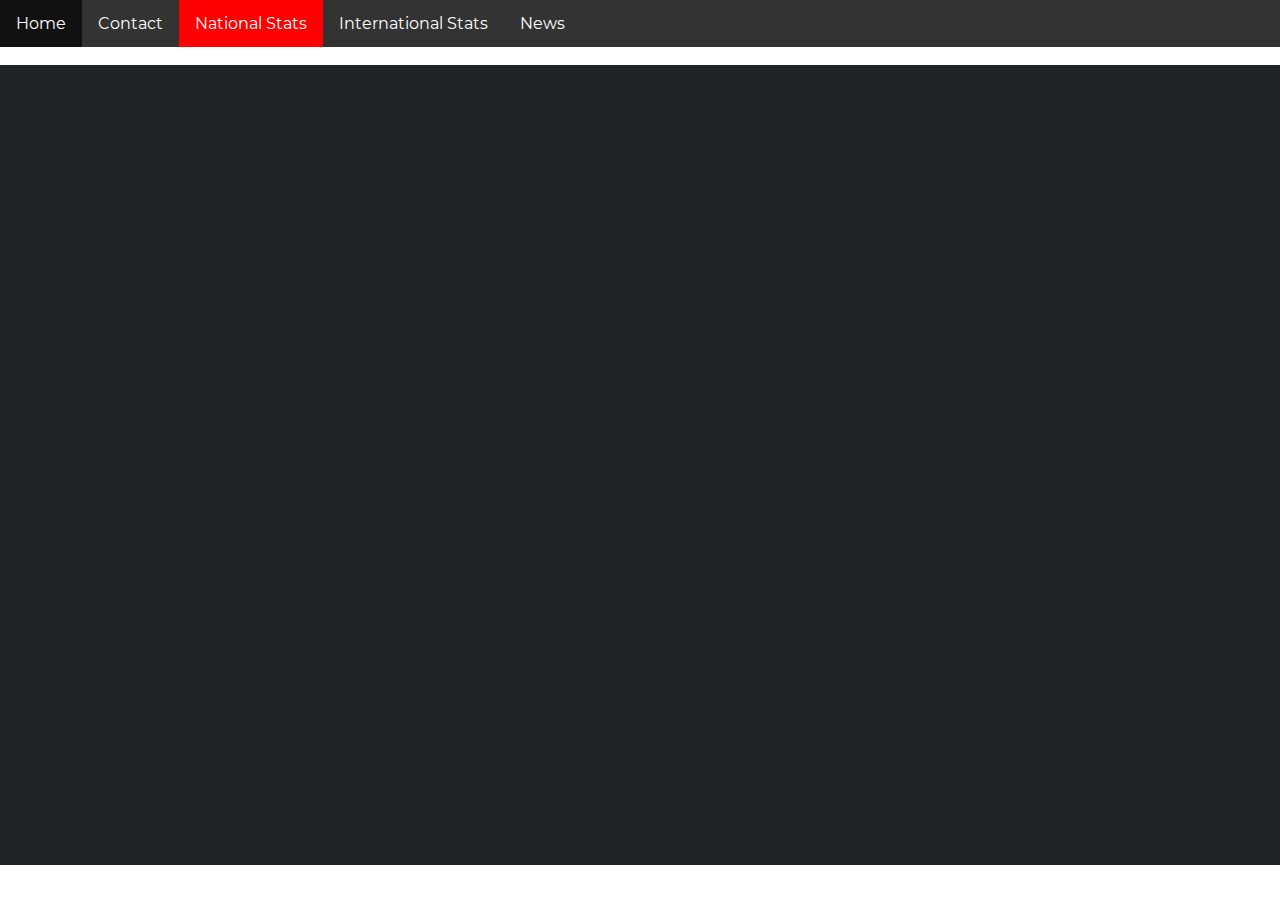
==== commit 7a860c3d: "Updated" ====
--- a/Cases.html
+++ b/Cases.html
@@ -37,6 +37,12 @@
   }
   </script>
 <style>
+
+    @font-face {
+        font-family: font1;
+        src: url(Montserrat-Regular.ttf);
+    }
+
 body {margin: 0;}
 
 ul.topnav {
@@ -55,6 +61,7 @@
   text-align: center;
   padding: 14px 16px;
   text-decoration: none;
+  font-family: font1;
 }
 
 ul.topnav li a:hover:not(.active) {background-color: #111;}
@@ -84,12 +91,14 @@
 
 </style>
 <style>
-* {box-sizing: border-box}
-
-.container {
-  width: 100%;
-  background-color: #ddd;
-}
+    * {
+        box-sizing: border-box
+    }
+
+    .container {
+        width: 100%;
+        background-color: #ddd;
+    }
 
 .skills {
   text-align: right;
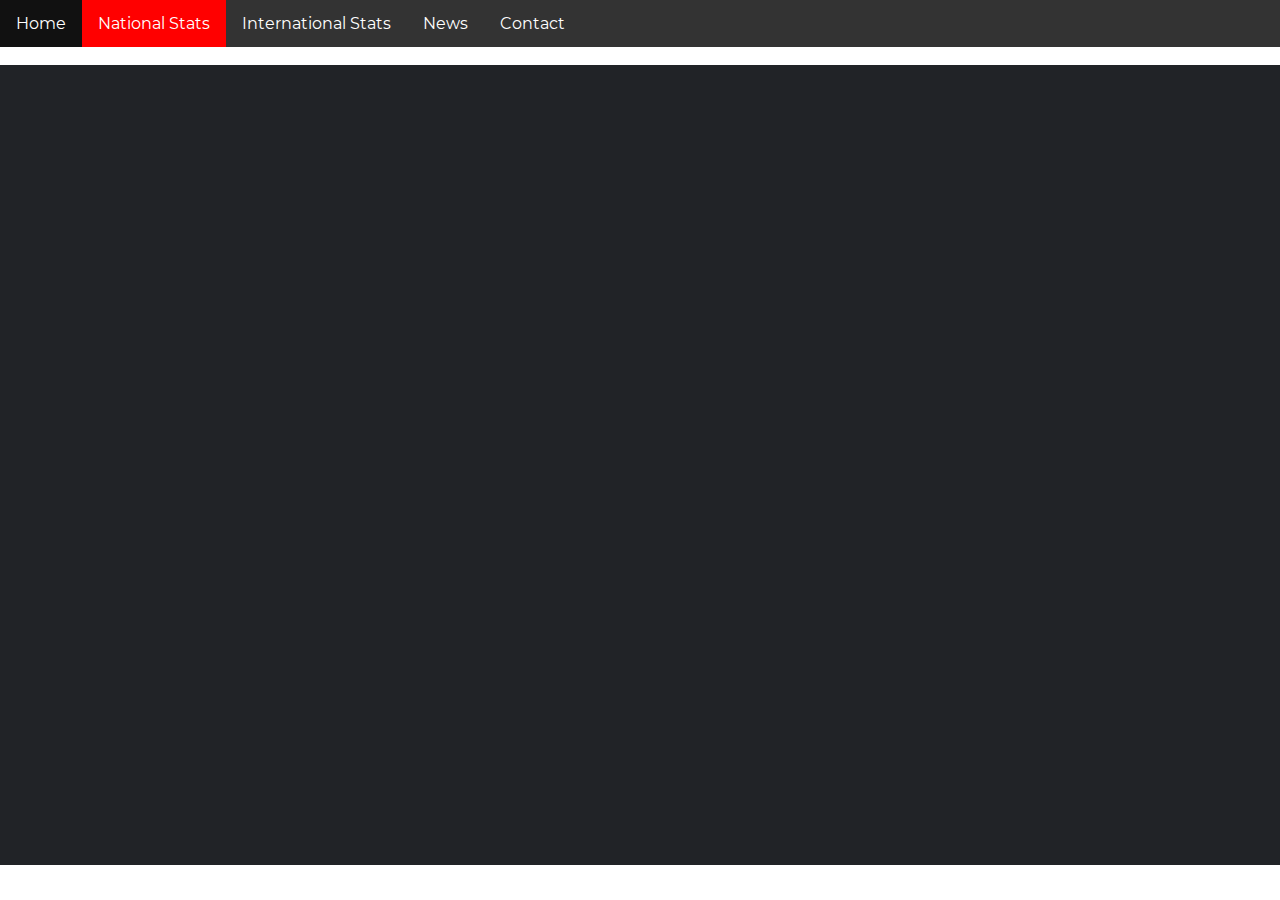
==== commit d6a76cec: "Updated" ====
--- a/Cases.html
+++ b/Cases.html
@@ -1,127 +1,156 @@
 ﻿<html>
-  <head>
-<meta name="viewport" content="width=device-width, initial-scale=1.0">
-<script>
-  window.onload = function () {
-  
-  var chart = new CanvasJS.Chart("chartContainer", {
-    animationEnabled: true,
-    theme: "light2",
-    title:{
-      text: "Simple Line Chart"
-    },
-    axisY:{
-      includeZero: false
-    },
-    data: [{        
-      type: "line",
-          indexLabelFontSize: 16,
-      dataPoints: [
-        { y: 450 },
-        { y: 414},
-        { y: 520, indexLabel: "\u2191 highest",markerColor: "red", markerType: "triangle" },
-        { y: 460 },
-        { y: 450 },
-        { y: 500 },
-        { y: 480 },
-        { y: 480 },
-        { y: 410 , indexLabel: "\u2193 lowest",markerColor: "DarkSlateGrey", markerType: "cross" },
-        { y: 500 },
-        { y: 480 },
-        { y: 510 }
-      ]
-    }]
-  });
-  chart.render();
-  
-  }
-  </script>
-<style>
-
-    @font-face {
-        font-family: font1;
-        src: url(Montserrat-Regular.ttf);
-    }
-
-body {margin: 0;}
-
-ul.topnav {
-  list-style-type: none;
-  margin: 0;
-  padding: 0;
-  overflow: hidden;
-  background-color: #333;
-}
-
-ul.topnav li {float: left;}
-
-ul.topnav li a {
-  display: block;
-  color: white;
-  text-align: center;
-  padding: 14px 16px;
-  text-decoration: none;
-  font-family: font1;
-}
-
-ul.topnav li a:hover:not(.active) {background-color: #111;}
-
-ul.topnav li a.active {background-color:red;}
-
-ul.topnav li.right {float: right;}
-
-@media screen and (max-width: 600px) {
-  ul.topnav li.right, 
-  ul.topnav li {float: none;}
-}
-
-table {
-  border-collapse: collapse;
-  border-spacing: 0;
-  width: 100%;
-  border: 1px solid #ddd;
-}
-
-th, td {
-  text-align: left;
-  padding: 8px;
-}
-
-tr:nth-child(even){background-color: #f2f2f2}
-
-</style>
-<style>
-    * {
-        box-sizing: border-box
-    }
-
-    .container {
-        width: 100%;
-        background-color: #ddd;
-    }
-
-.skills {
-  text-align: right;
-  padding-top: 10px;
-  padding-bottom: 10px;
-  color: white;
-}
-
-.html {width: 90%; background-color: #4CAF50;}
-.css {width: 80%; background-color: #2196F3;}
-.js {width: 65%; background-color: #f44336;}
-.php {width: 60%; background-color: #808080;}
-</style>
+<head>
+    <link rel="icon" href="coronaIcon.png">
+    <title>National Stats</title>
+    <meta name="viewport" content="width=device-width, initial-scale=1.0">
+    <script>
+        window.onload = function () {
+
+            var chart = new CanvasJS.Chart("chartContainer", {
+                animationEnabled: true,
+                theme: "light2",
+                title: {
+                    text: "Simple Line Chart"
+                },
+                axisY: {
+                    includeZero: false
+                },
+                data: [{
+                    type: "line",
+                    indexLabelFontSize: 16,
+                    dataPoints: [
+                        { y: 450 },
+                        { y: 414 },
+                        { y: 520, indexLabel: "\u2191 highest", markerColor: "red", markerType: "triangle" },
+                        { y: 460 },
+                        { y: 450 },
+                        { y: 500 },
+                        { y: 480 },
+                        { y: 480 },
+                        { y: 410, indexLabel: "\u2193 lowest", markerColor: "DarkSlateGrey", markerType: "cross" },
+                        { y: 500 },
+                        { y: 480 },
+                        { y: 510 }
+                    ]
+                }]
+            });
+            chart.render();
+
+        }
+    </script>
+    <style>
+
+        @font-face {
+            font-family: font1;
+            src: url(Montserrat-Regular.ttf);
+        }
+
+        body {
+            margin: 0;
+        }
+
+        ul.topnav {
+            list-style-type: none;
+            margin: 0;
+            padding: 0;
+            overflow: hidden;
+            background-color: #333;
+        }
+
+            ul.topnav li {
+                float: left;
+            }
+
+                ul.topnav li a {
+                    display: block;
+                    color: white;
+                    text-align: center;
+                    padding: 14px 16px;
+                    text-decoration: none;
+                    font-family: font1;
+                }
+
+                    ul.topnav li a:hover:not(.active) {
+                        background-color: #111;
+                    }
+
+                    ul.topnav li a.active {
+                        background-color: red;
+                    }
+
+                ul.topnav li.right {
+                    float: right;
+                }
+
+        @media screen and (max-width: 600px) {
+            ul.topnav li.right,
+            ul.topnav li {
+                float: none;
+            }
+        }
+
+        table {
+            border-collapse: collapse;
+            border-spacing: 0;
+            width: 100%;
+            border: 1px solid #ddd;
+        }
+
+        th, td {
+            text-align: left;
+            padding: 8px;
+        }
+
+        tr:nth-child(even) {
+            background-color: #f2f2f2
+        }
+    </style>
+    <style>
+        * {
+            box-sizing: border-box
+        }
+
+        .container {
+            width: 100%;
+            background-color: #ddd;
+        }
+
+        .skills {
+            text-align: right;
+            padding-top: 10px;
+            padding-bottom: 10px;
+            color: white;
+        }
+
+        .html {
+            width: 90%;
+            background-color: #4CAF50;
+        }
+
+        .css {
+            width: 80%;
+            background-color: #2196F3;
+        }
+
+        .js {
+            width: 65%;
+            background-color: #f44336;
+        }
+
+        .php {
+            width: 60%;
+            background-color: #808080;
+        }
+    </style>
 
 </head>
 
 <ul class="topnav">
-  <li><a href="main.html">Home</a></li>
-  <li><a href="Contact.html">Contact</a></li>
+  <li><a href="main.html">Home</a></li>  
   <li><a class="active" href="Cases.html">National Stats</a></li>
   <li><a href="Deaths.html">International Stats</a></li>
   <li><a href= "newPage.html">News</a></li>
-
+  <li><a href="Contact.html">Contact</a></li>
 </ul>
 <br>
 <style>
